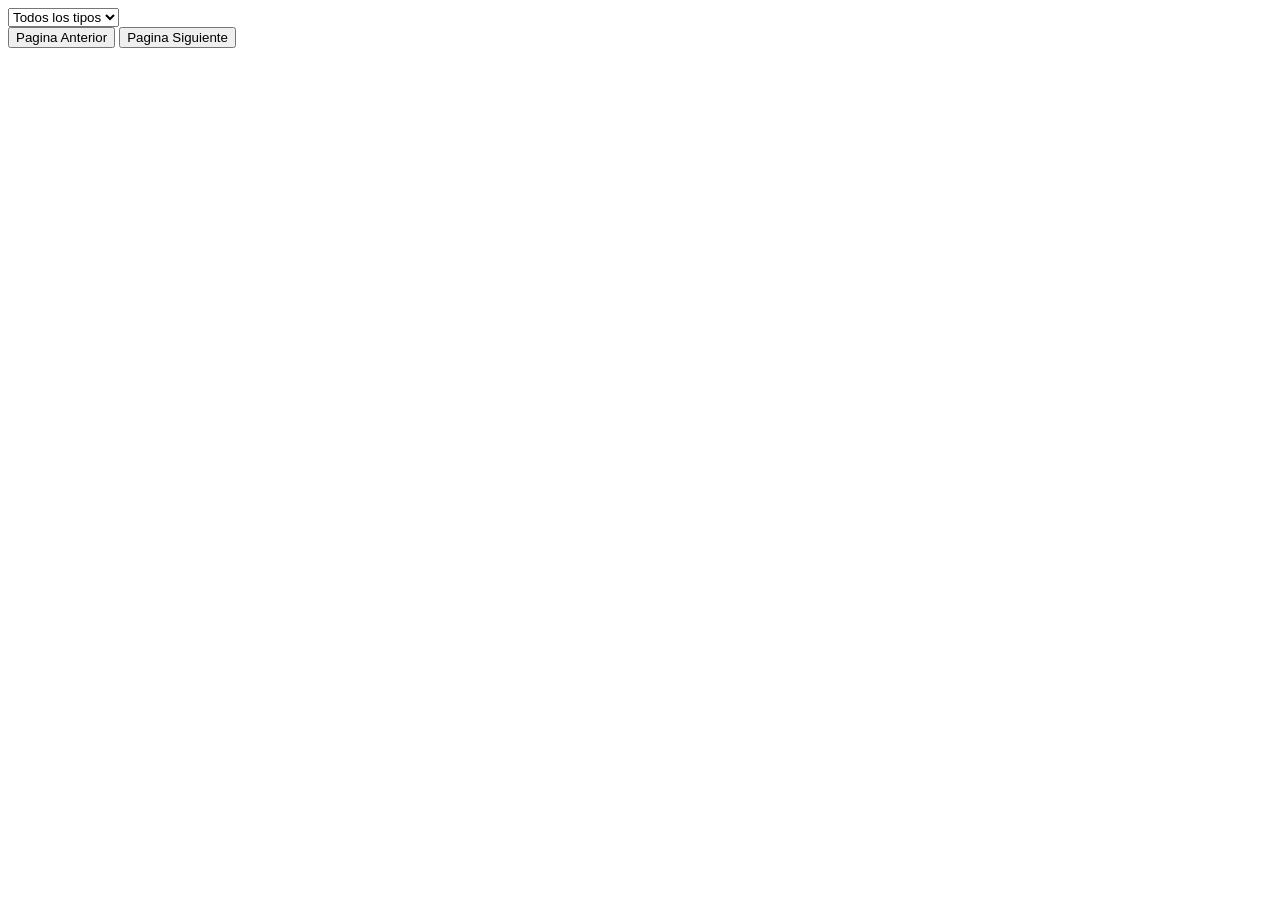
==== pages/pokemones.html @ 4b87a35b "The Pokeapi was connected with the fetch method; Functions were created to extract and insert the li" ====
<!DOCTYPE html>
<html lang="en">
<head>
    <meta charset="UTF-8">
    <meta name="viewport" content="width=device-width, initial-scale=1.0">
    <title>Pokedex</title>
</head>
<body>

    <div class="filtros">
        <select id="selecTipo">
            <option value="todos">Todos los tipos</option>
        </select>
    </div>
    
    <div id="pokeTargets">
        <!-- Tarjetas de pokemones -->
    </div>

    <div class="paginacion">
        <button id="btnAnterior">Pagina Anterior</button>
        <button id="btnSiguiente">Pagina Siguiente</button>
    </div>


    <script src="../js/script.js"></script>
</body>
</html>
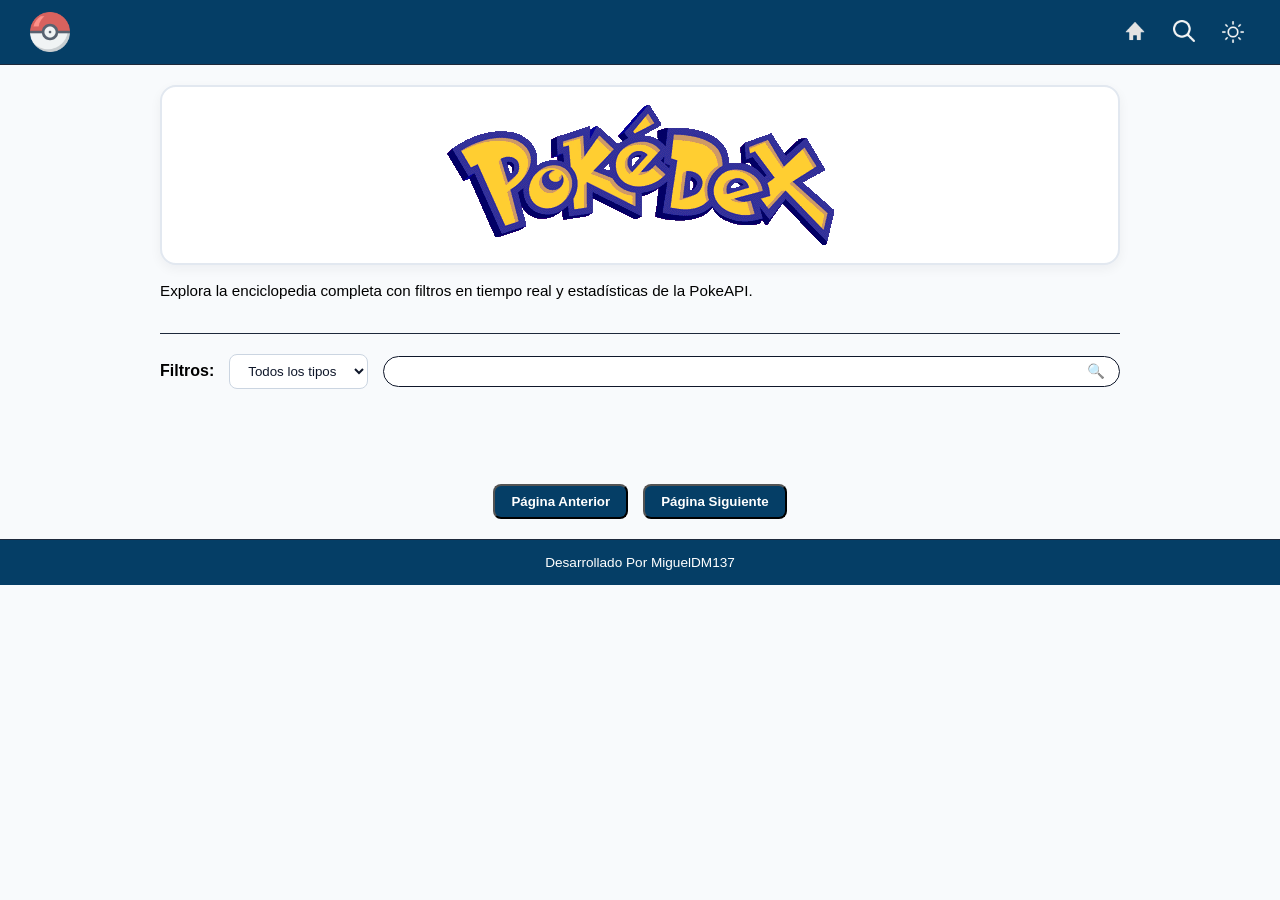
==== commit 1cbff49d: "pokemon.css was created and the pokedex page was styled" ====
--- a/pages/pokemones.html
+++ b/pages/pokemones.html
@@ -3,25 +3,83 @@
 <head>
     <meta charset="UTF-8">
     <meta name="viewport" content="width=device-width, initial-scale=1.0">
-    <title>Pokedex</title>
+    <title>Pokedex - Wiki</title>
+    <link rel="stylesheet" href="../styles/pokemones.css">
 </head>
 <body>
 
-    <div class="filtros">
-        <select id="selecTipo">
-            <option value="todos">Todos los tipos</option>
-        </select>
-    </div>
-    
-    <div id="pokeTargets">
-        <!-- Tarjetas de pokemones -->
+    <!-- Seccion Navbar -->
+    <header class="header">
+        <!-- 1. Logo Pokébola (Izquierda) -->
+        <a href="#" class="logo-container">
+            <img src="../assets/pokeball.png" alt="Logo Pokébola" class="logo-img">
+        </a>
+
+        <!-- 2. Íconos de Navegación (Derecha) -->
+        <nav class="nav-buttons">
+
+            <button class="btn-icon" aria-label="Inicio">
+                <a href="../index.html">
+                    <img src="../assets/home.png" alt="Inicio">
+                </a>
+            </button>
+
+            <button class="btn-icon" aria-label="Buscar">
+                <a href="#inputBusqueda">
+                    <img src="../assets/buscar.png" alt="Buscar">
+                </a>
+            </button>
+
+            <button class="btn-icon" aria-label="Modo Claro/Oscuro">
+                <img src="../assets/modo_claro.png" alt="Tema">
+            </button>
+
+        </nav>
+    </header>
+
+    <div class="layout-container">
+        <!-- 2. SECCIÓN DESTACADA / HERO -->
+        <section class="hero-section">
+            <div class="hero-card">
+                <img src="../assets/pokedex_letras.png" alt="pokedes logo">
+            </div>
+            <div class="hero-description">
+                <p>Explora la enciclopedia completa con filtros en tiempo real y estadísticas de la PokeAPI.</p>
+            </div>
+        </section>
+
+        <!-- 3. SECCIÓN PRINCIPAL DE POKÉMON -->
+        <main class="main-catalog">
+            <!-- BARRA DE FILTROS Y BÚSQUEDA -->
+            <div class="filtros-bar">
+                <label for="selectTipo" class="filtro-label">Filtros:</label>
+                <select id="selectTipo">
+                    <option value="Todos">Todos los tipos</option>
+                </select>
+
+                <div class="search-box">
+                    <input type="text" id="inputBusqueda">
+                    <span class="search-icon">🔍</span>
+                </div>
+            </div>
+
+            <!-- TARJETAS DE POKÉMON (GRID DE 3 COLUMNAS) -->
+            <div id="pokeTargets" class="poke-grid">
+                <!-- Se inyectan dinámicamente con JS -->
+            </div>
+
+            <!-- PAGINACIÓN -->
+            <div class="paginacion">
+                <button id="btnAnterior">Página Anterior</button>
+                <button id="btnSiguiente">Página Siguiente</button>
+            </div>
+        </main>
     </div>
 
-    <div class="paginacion">
-        <button id="btnAnterior">Pagina Anterior</button>
-        <button id="btnSiguiente">Pagina Siguiente</button>
-    </div>
-
+    <!-- 4. PIE DE PÁGINA / FOOTER -->
+    <footer class="footer">
+        <p>Desarrollado Por MiguelDM137</p>
+    </footer>
 
     <script src="../js/script.js"></script>
 </body>
--- a/styles/pokemones.css
+++ b/styles/pokemones.css
@@ -0,0 +1,305 @@
+/* --- RESET BÁSICO Y VARIABLES --- */
+* {
+    box-sizing: border-box;
+    margin: 0;
+    padding: 0;
+    font-family: 'Segoe UI', Tahoma, Geneva, Verdana, sans-serif;
+}
+
+body {
+    background-color: #F8FAFC; /* Blanco opaco / Gris claro suave */
+    color: #000000;            /* Texto oscuro principal */
+    min-height: 100vh;
+}
+
+.layout-container {
+    max-width: 1000px;
+    margin: 0 auto;
+    padding: 20px;
+    width: 100%;
+    flex: 1;
+}
+
+/* --- 1. HEADER / BARRA SUPERIOR --- */
+/* --- CONTENEDOR HEADER --- */
+.header {
+    display: flex;
+    justify-content: space-between; /* Empuja logo a la izq e íconos a la der */
+    align-items: center;            /* Centra verticalmente en una sola fila */
+    padding: 10px 30px;
+    background-color: #053E66;
+    border-bottom: 1px solid #1e293b;
+    height: 65px;                   /* Altura fija para la barra */
+}
+
+/* --- LOGO POKÉBOLA --- */
+.logo-container {
+    display: flex;
+    align-items: center;
+}
+
+.logo-img {
+    height: 40px;                   /* Controla el tamaño de la Pokébola */
+    width: auto;
+    object-fit: contain;
+    transition: transform 0.2s ease;
+}
+
+.logo-img:hover {
+    transform: rotate(15deg) scale(1.08); /* Animación divertida para la pokébola */
+}
+
+/* --- CONTENEDOR DE ÍCONOS --- */
+.nav-buttons {
+    display: flex;
+    align-items: center;
+    gap: 15px;                      /* Espacio entre casa, lupa y sol */
+}
+
+/* Reset del botón HTML */
+.btn-icon {
+    background: transparent;
+    border: none;
+    padding: 6px;
+    cursor: pointer;
+    display: flex;
+    align-items: center;
+    justify-content: center;
+    border-radius: 8px;
+    transition: background-color 0.2s ease;
+}
+
+/* --- SOLUCIÓN DE VISIBILIDAD DE ÍCONOS --- */
+.btn-icon img {
+    height: 22px;
+    width: 22px;
+    object-fit: contain;
+    
+    /* 💡 ESTA LÍNEA VUELVE BLANCOS LOS ÍCONOS NEGROS */
+    filter: invert(0.8) brightness(1.2); 
+    
+    transition: transform 0.2s ease, filter 0.2s ease;
+}
+
+/* --- EFECTOS HOVER --- */
+.btn-icon:hover {
+    background-color: #1e293b;      /* Fondo sutil al pasar el cursor */
+}
+
+.btn-icon:hover img {
+    transform: scale(1.15);
+    /* Al hacer hover resplandecen en azul/celeste */
+    filter: invert(1) drop-shadow(0 0 6px rgba(56, 189, 248, 0.8)); 
+}
+
+/* --- 2. SECCIÓN HERO / DESTACADO --- */
+.hero-section {
+    margin-bottom: 30px;
+}
+
+.hero-title {
+    font-size: 1.1rem;
+    margin-bottom: 10px;
+}
+
+.hero-card {
+    background-color: #FFFFFF;
+    border: 2px solid #E2E8F0;
+    box-shadow: 0 4px 12px rgba(15, 23, 42, 0.05);
+    border-radius: 16px;
+    height: 180px;
+    display: flex;
+    justify-content: center;
+    align-items: center;
+    color: #ffffff;
+    margin-bottom: 15px;
+}
+
+.hero-description p {
+    font-size: 0.95rem;
+    line-height: 1.5;
+}
+
+/* --- 3. SECCIÓN CATALOGO Y FILTROS --- */
+.main-catalog {
+    border-top: 1px solid #1e293b;
+    padding-top: 20px;
+}
+
+.filtros-bar {
+    display: flex;
+    align-items: center;
+    gap: 15px;
+    margin-bottom: 25px;
+}
+
+.filtro-label {
+    font-weight: 600;
+}
+
+#selectTipo {
+    background-color: #FFFFFF;
+    color: #0F172A;
+    border: 1px solid #CBD5E1;
+    padding: 8px 14px;
+    border-radius: 8px;
+    font-weight: 500;
+    outline: none;
+    cursor: pointer;
+}
+
+#selectTipo:focus {
+    border-color: #2563EB;
+    outline: none;
+}
+
+.search-box {
+    display: flex;
+    align-items: center;
+    background-color: #FFFFFF;
+    border: 1px solid #0F172A;
+    border-radius: 20px;
+    padding: 6px 14px;
+    flex: 1; /* Ocupa el espacio restante */
+}
+
+.search-box input {
+    background: transparent;
+    border: none;
+    outline: none;
+    color: #0F172A;
+    width: 100%;
+}
+
+.search-icon {
+    font-size: 0.9rem;
+    opacity: 0.7;
+}
+
+/* --- 4. REJILLA DE TARJETAS (GRID DE 3 COLUMNAS) --- */
+.poke-grid {
+    display: grid;
+    grid-template-columns: repeat(3, 1fr); /* 3 columnas exactas como el wireframe */
+    gap: 20px;
+    margin-bottom: 30px;
+}
+
+/* Responsive para pantallas pequeñas */
+@media (max-width: 768px) {
+    .poke-grid {
+        grid-template-columns: repeat(auto-fit, minmax(180px, 1fr));
+    }
+}
+
+#pokeTargets {
+    display: grid;
+    grid-template-columns: repeat(4, 1fr);
+    gap: 24px;
+    padding: 20px 0;
+}
+
+.pokeTarjeta {
+    background-color: #FFFFFF; /* Tarjeta blanca limpia */
+    border: 1px solid #E2E8F0;;     /* Borde exterior fino */
+    border-radius: 16px;      /* Bordes redondeados */
+    padding: 16px;
+    display: flex;
+    flex-direction: column;
+    align-items: center;
+    justify-content: space-between;
+    box-shadow: 0 02px 0.8px #0000000D; /* Sombra sutil */
+    transition: transform 0.2s ease, box-shadow 0.2s ease, border-color 0.2s ease;
+}
+
+.pokeTarjeta:hover {
+    transform: translateY(-4px);
+    box-shadow: 0 8px 20px #0000001A;
+    border-color: #93C5FD;     /* Borde azul al pasar el cursor */
+}
+
+.pokeTarjeta img {
+    width: 90px;
+    height: 90px;
+    object-fit: contain;
+    margin-bottom: 10px;
+}
+
+.pokeTarjeta h3 {
+    font-size: 0.95rem;
+    color: #f1f5f9;
+    text-transform: capitalize;
+    margin-bottom: 8px;
+}
+
+/* Insignias de Tipos (Type Line) */
+.typeLine {
+    display: flex;
+    gap: 0.375rem;
+    justify-content: center;
+    margin-bottom: 0.75rem;
+    width: 100%;
+}
+
+.pokeTipo {
+    background-color: #E5E7EB;
+    color: #374151;
+    font-size: 0.75rem;
+    font-weight: 600;
+    padding: 0.25rem 0.625rem;
+    border-radius: 1rem;
+    text-transform: capitalize;
+    border: 0.063rem solid #D1D5DB;
+}
+
+.pokeImgContainer img {
+    max-height: 110px;
+    max-width: 110px;
+    object-fit: contain;
+}
+
+.pokeInfo {
+    text-align: center;
+    width: 100%;
+}
+
+.pokeInfo h3 {
+    font-size: 12px;
+    font-weight: 700;
+    color: #0F172A;
+    text-transform: capitalize;
+}
+
+/* --- 5. PAGINACIÓN --- */
+.paginacion {
+    display: flex;
+    justify-content: center;
+    gap: 15px;
+    margin-top: 10px;
+}
+
+.paginacion button {
+    background-color: #053E66;
+    color: #ffffff;
+    padding: 8px 16px;
+    border-radius: 8px;
+    cursor: pointer;
+    font-weight: 600;
+}
+
+.paginacion button:disabled {
+    opacity: 0.4;
+    cursor: not-allowed;
+    border-color: #475569;
+    color: #475569;
+}
+
+/* --- 6. FOOTER --- */
+.footer {
+    background-color: #053E66;
+    border-top: 1px solid #1e293b;
+    text-align: center;
+    padding: 15px;
+    font-size: 0.85rem;
+    color: #ffffff;
+    margin-top: auto;
+}
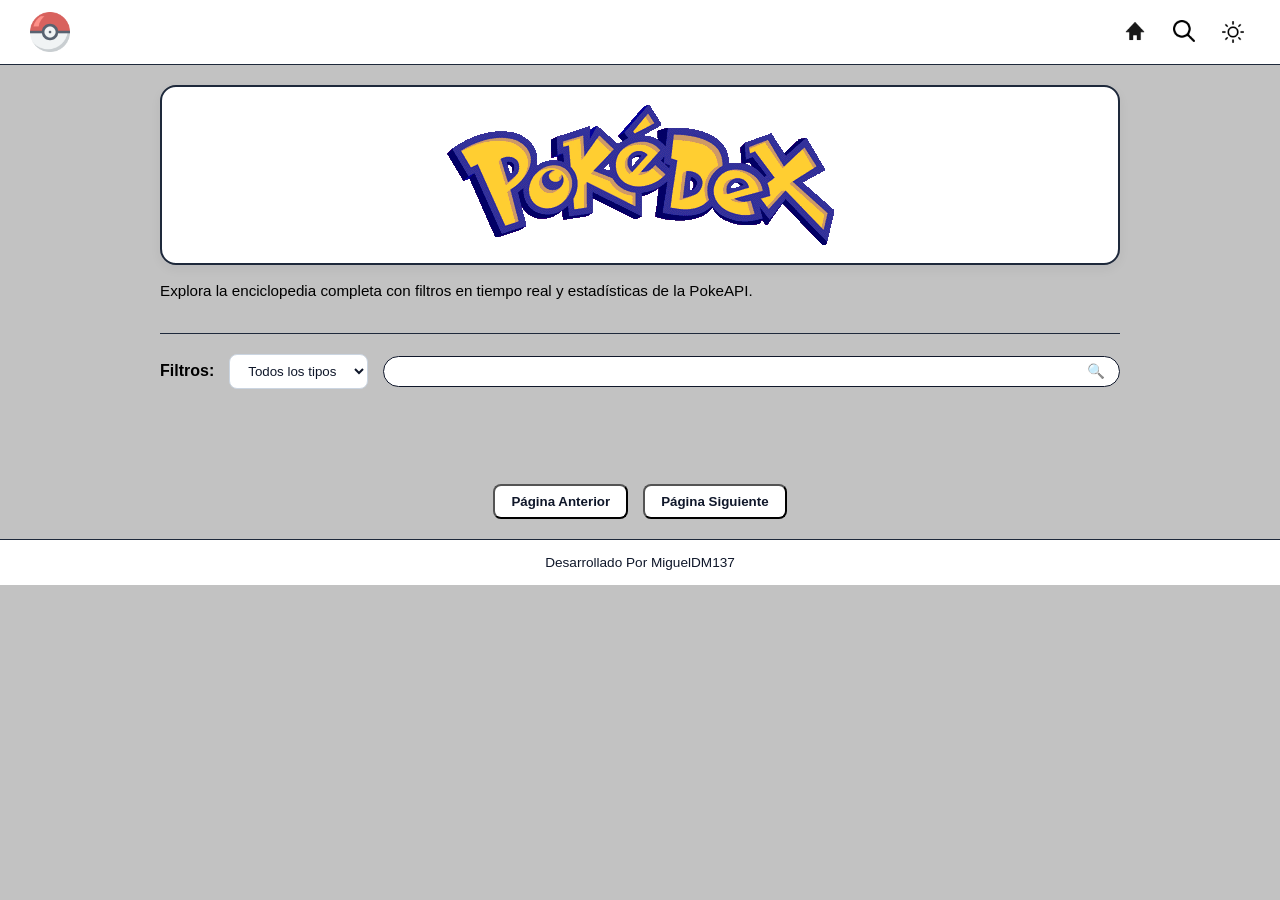
==== commit 1703312d: "Page styles were changed" ====
--- a/pages/pokemones.html
+++ b/pages/pokemones.html
@@ -18,19 +18,19 @@
         <!-- 2. Íconos de Navegación (Derecha) -->
         <nav class="nav-buttons">
 
-            <button class="btn-icon" aria-label="Inicio">
+            <button class="btn-icon" title="Inicio">
                 <a href="../index.html">
                     <img src="../assets/home.png" alt="Inicio">
                 </a>
             </button>
 
-            <button class="btn-icon" aria-label="Buscar">
+            <button class="btn-icon" title="Buscar Pokemon">
                 <a href="#inputBusqueda">
                     <img src="../assets/buscar.png" alt="Buscar">
                 </a>
             </button>
 
-            <button class="btn-icon" aria-label="Modo Claro/Oscuro">
+            <button class="btn-icon" id="btnDarkMode" title="claro/oscuro">
                 <img src="../assets/modo_claro.png" alt="Tema">
             </button>
 
--- a/styles/pokemones.css
+++ b/styles/pokemones.css
@@ -7,9 +7,19 @@
 }
 
 body {
-    background-color: #F8FAFC; /* Blanco opaco / Gris claro suave */
+    background-color: #C2C2C2; /* Blanco opaco / Gris claro suave */
     color: #000000;            /* Texto oscuro principal */
     min-height: 100vh;
+}
+
+/* estilo modo oscuro */
+.darkBody {
+    background-color: #000000;
+    color: #FFFFFF;
+}
+
+.darkNav {
+    background-color: #0072a7;
 }
 
 .layout-container {
@@ -24,12 +34,12 @@
 /* --- CONTENEDOR HEADER --- */
 .header {
     display: flex;
-    justify-content: space-between; /* Empuja logo a la izq e íconos a la der */
-    align-items: center;            /* Centra verticalmente en una sola fila */
+    justify-content: space-between;
+    align-items: center;
     padding: 10px 30px;
-    background-color: #053E66;
+    background-color: #FFFFFF;
     border-bottom: 1px solid #1e293b;
-    height: 65px;                   /* Altura fija para la barra */
+    height: 65px;
 }
 
 /* --- LOGO POKÉBOLA --- */
@@ -73,17 +83,13 @@
 .btn-icon img {
     height: 22px;
     width: 22px;
-    object-fit: contain;
-    
-    /* 💡 ESTA LÍNEA VUELVE BLANCOS LOS ÍCONOS NEGROS */
-    filter: invert(0.8) brightness(1.2); 
-    
+    object-fit: contain;    
     transition: transform 0.2s ease, filter 0.2s ease;
 }
 
 /* --- EFECTOS HOVER --- */
 .btn-icon:hover {
-    background-color: #1e293b;      /* Fondo sutil al pasar el cursor */
+    background-color: #1e293b;
 }
 
 .btn-icon:hover img {
@@ -104,14 +110,13 @@
 
 .hero-card {
     background-color: #FFFFFF;
-    border: 2px solid #E2E8F0;
+    border: 2px solid #1e293b;
     box-shadow: 0 4px 12px rgba(15, 23, 42, 0.05);
     border-radius: 16px;
     height: 180px;
     display: flex;
     justify-content: center;
     align-items: center;
-    color: #ffffff;
     margin-bottom: 15px;
 }
 
@@ -278,8 +283,8 @@
 }
 
 .paginacion button {
-    background-color: #053E66;
-    color: #ffffff;
+    background-color: #FFFFFF;
+    color: #0F172A;
     padding: 8px 16px;
     border-radius: 8px;
     cursor: pointer;
@@ -295,11 +300,11 @@
 
 /* --- 6. FOOTER --- */
 .footer {
-    background-color: #053E66;
+    background-color: #FFFFFF;
     border-top: 1px solid #1e293b;
     text-align: center;
     padding: 15px;
     font-size: 0.85rem;
-    color: #ffffff;
+    color: #0F172A;
     margin-top: auto;
 }
